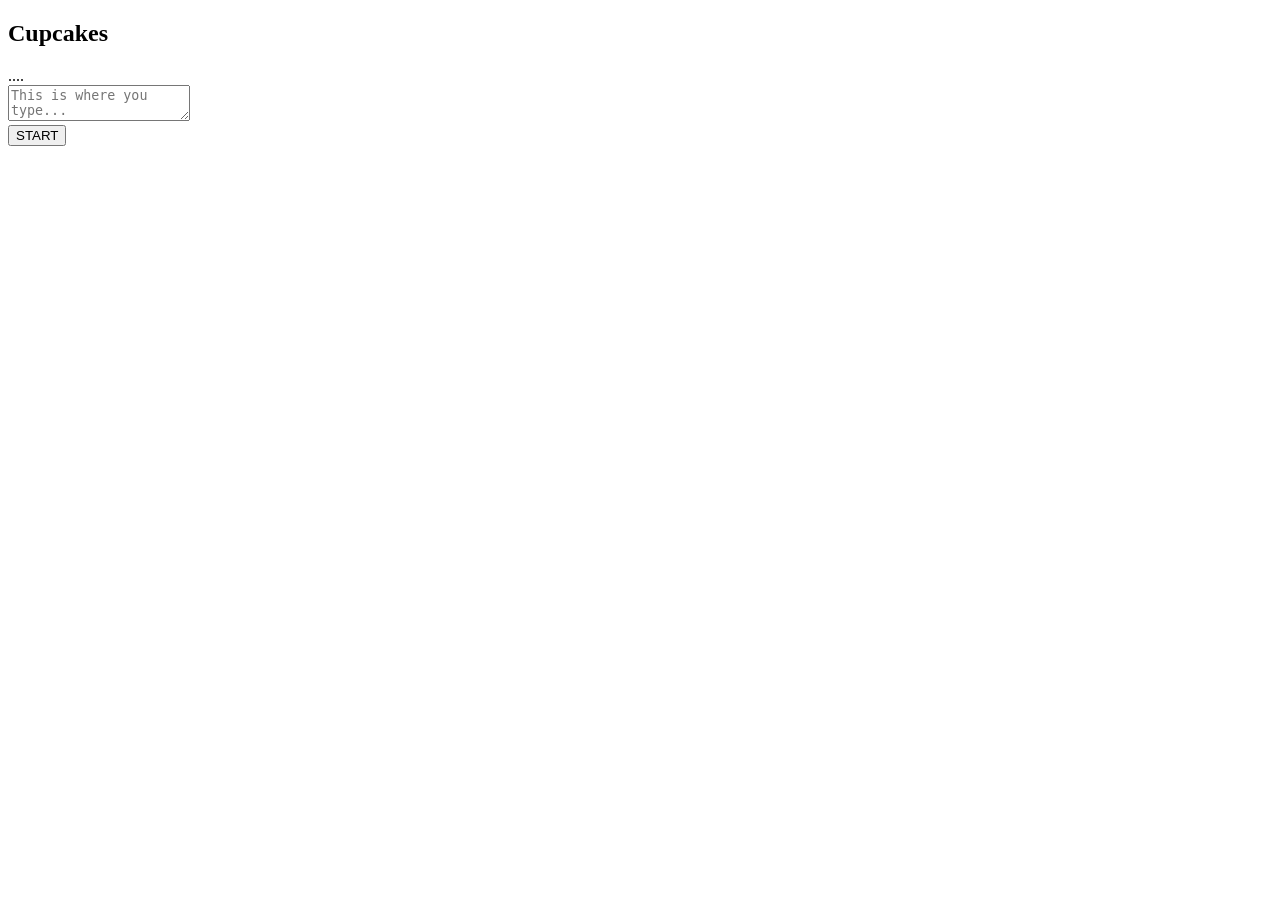
==== public/index.html @ f9a68c7a "The index file needs to be in the public folder" ====
<!DOCTYPE html>
<html lang="en">
<head>
  <meta charset="UTF-8">
  <title>Typing Test</title>
  <link rel="stylesheet" type="text/css" href="./css/styles.css">
  <link href="https://fonts.googleapis.com/css?family=Josefin+Sans" rel="stylesheet">
</head>
<body>
  <div class="page-wrap">
    <div class="container">
      <div class="typebox">
        <h2>Cupcakes</h2>
        <div id="prompt">....</div>
        <textarea id="userText" onkeyup="start()" placeholder="This is where you type..."></textarea>
        <br />
        <button onclick="start(displayOutput)">START</button>
      </div>
    </div>
  </div>
  <script src="js/typingTest.js"></script>
</body>
</html>
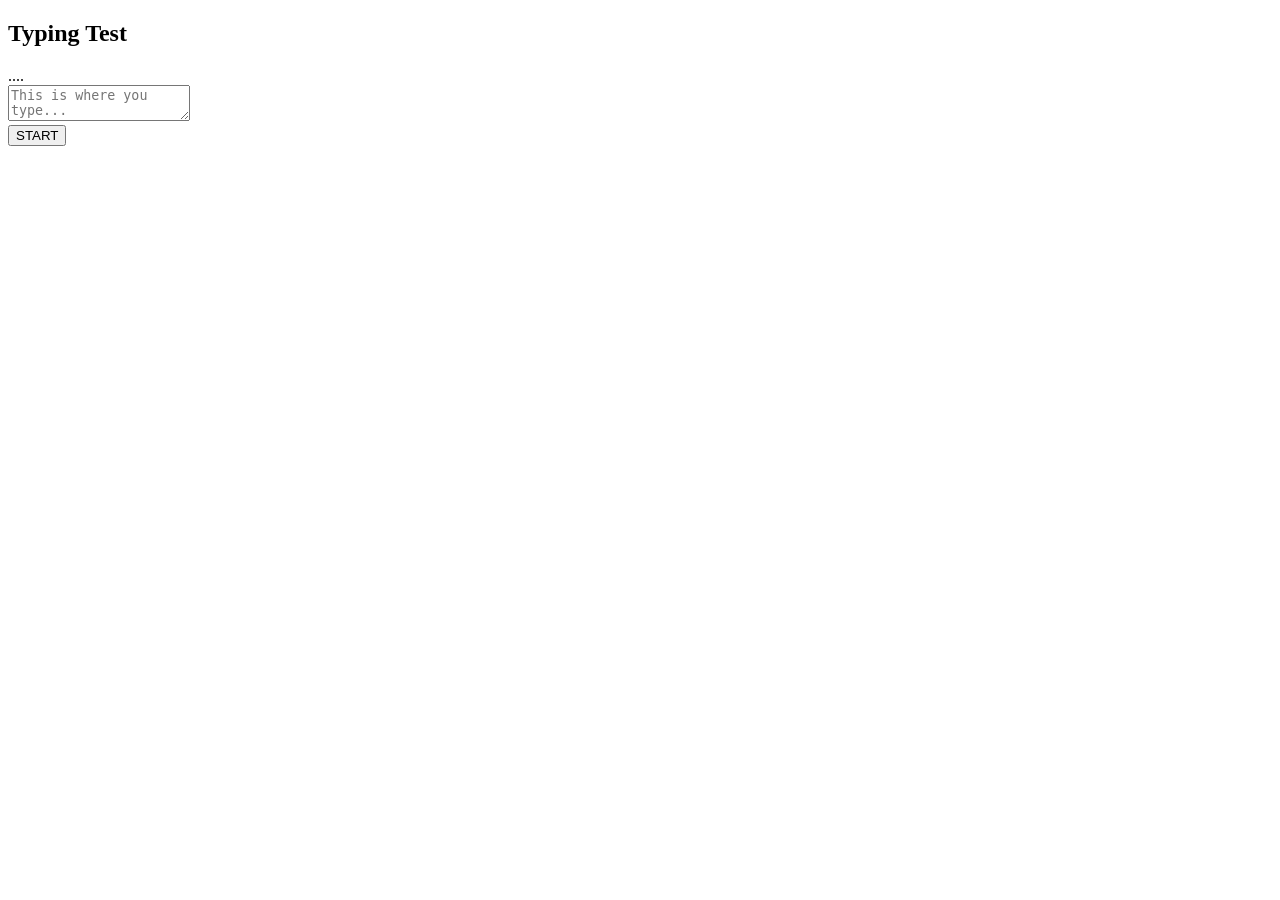
==== commit d27c1a89: "Changing the h2 from cupcake to typing test" ====
--- a/public/index.html
+++ b/public/index.html
@@ -10,7 +10,7 @@
   <div class="page-wrap">
     <div class="container">
       <div class="typebox">
-        <h2>Cupcakes</h2>
+        <h2>Typing Test</h2>
         <div id="prompt">....</div>
         <textarea id="userText" onkeyup="start()" placeholder="This is where you type..."></textarea>
         <br />
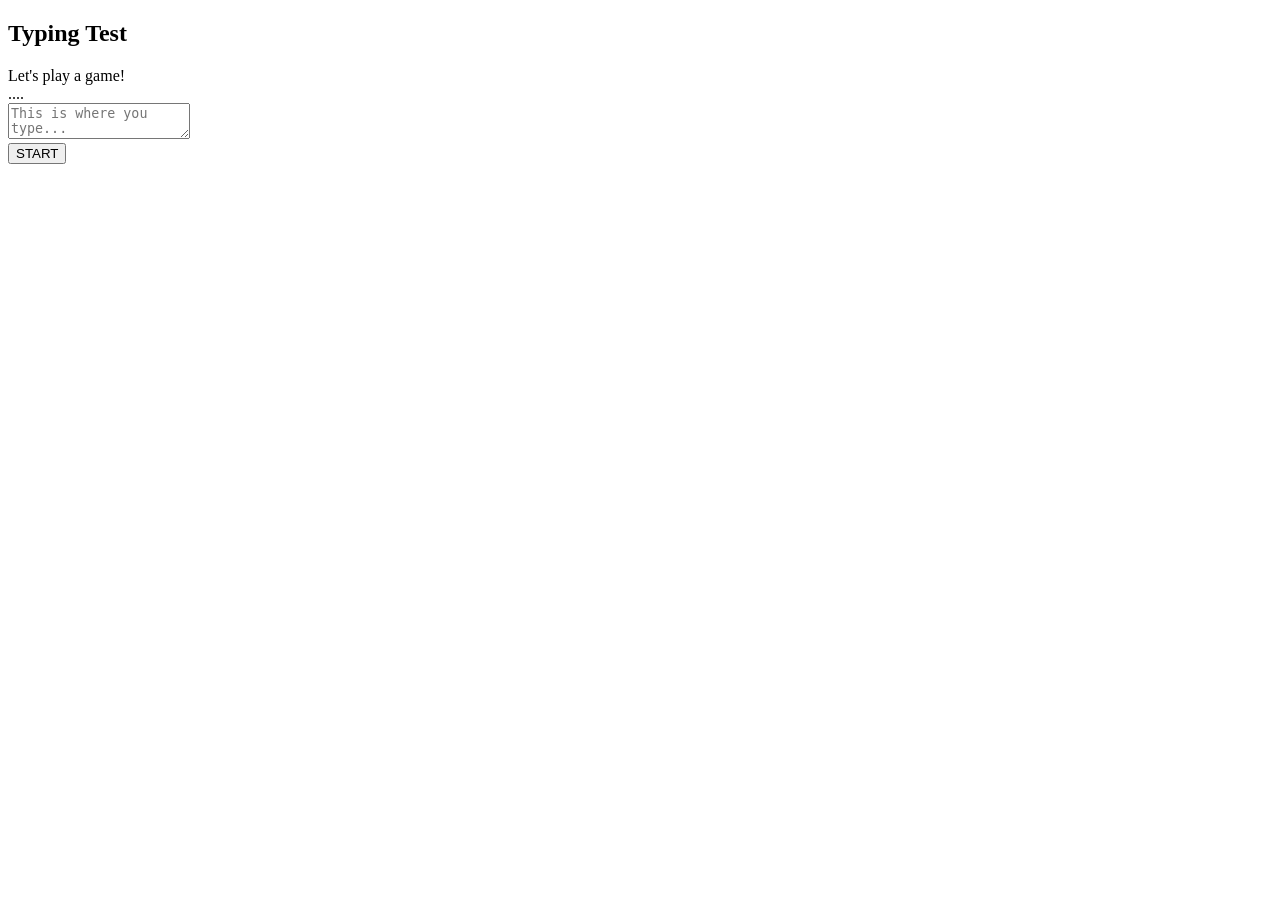
==== commit 4d9aa9d3: "Adding a div for the time and wpm" ====
--- a/public/index.html
+++ b/public/index.html
@@ -9,12 +9,20 @@
 <body>
   <div class="page-wrap">
     <div class="container">
+      <div class="time-box">
+        <div id="kpm"></div>
+        <div id="wpm"></div>
+        <div id="time"></div>
+      </div>
       <div class="typebox">
-        <h2>Typing Test</h2>
-        <div id="prompt">....</div>
-        <textarea id="userText" onkeyup="start()" placeholder="This is where you type..."></textarea>
-        <br />
-        <button onclick="start(displayOutput)">START</button>
+        <section>
+          <h2>Typing Test</h2>
+          <div id="sentence">Let's play a game!</div>
+          <div id="prompt">....</div>
+          <textarea id="userText" onkeyup="start()" placeholder="This is where you type..."></textarea>
+          <br />
+          <button onclick="start(displayOutput)">START</button>
+        </section>
       </div>
     </div>
   </div>
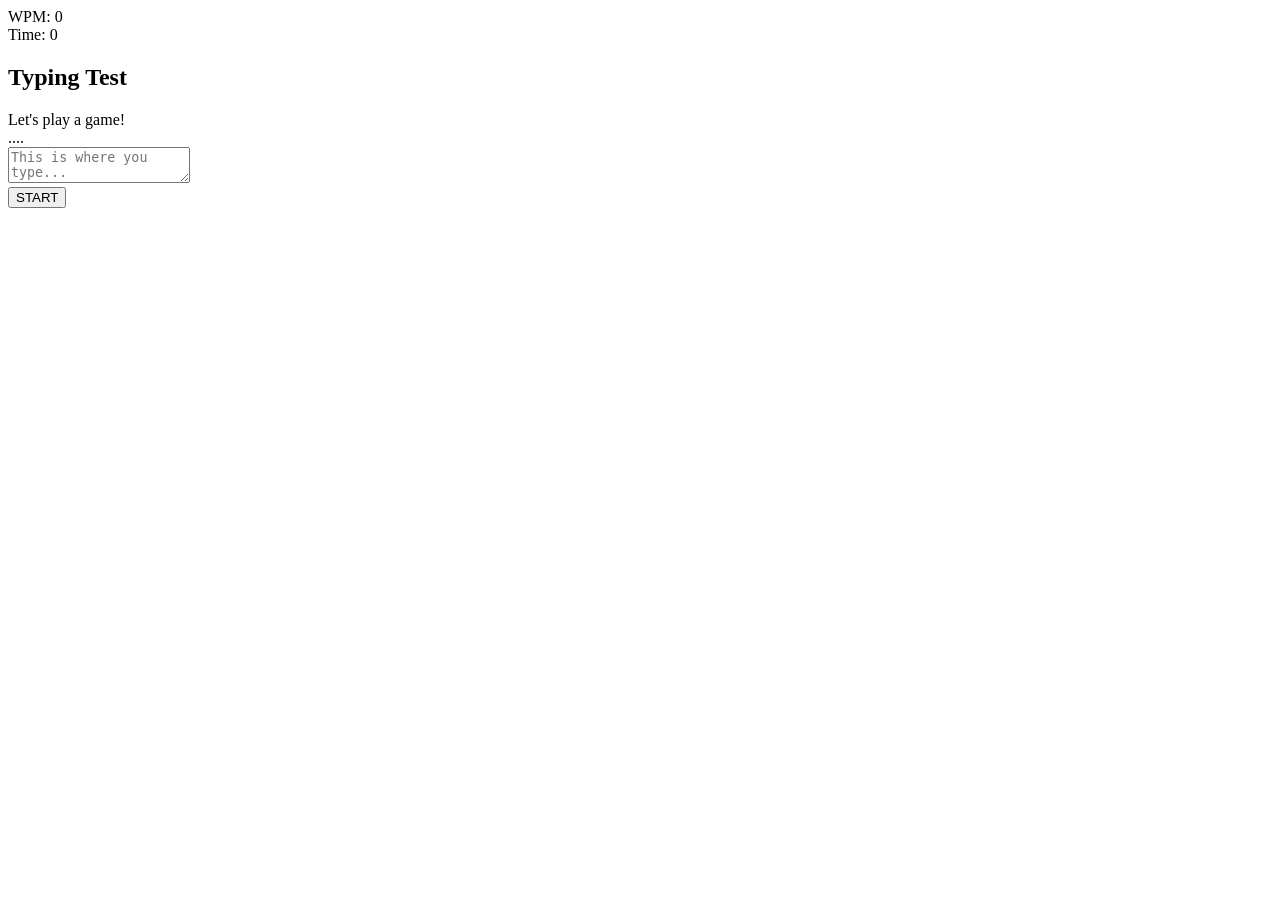
==== commit a57261fc: "Adding the wpm and time" ====
--- a/public/index.html
+++ b/public/index.html
@@ -10,9 +10,8 @@
   <div class="page-wrap">
     <div class="container">
       <div class="time-box">
-        <div id="kpm"></div>
-        <div id="wpm"></div>
-        <div id="time"></div>
+        <div><span>WPM: </span><span id="wpm">0</span></div>
+        <div><span>Time: </span><span id="time">0</span></div>
       </div>
       <div class="typebox">
         <section>
